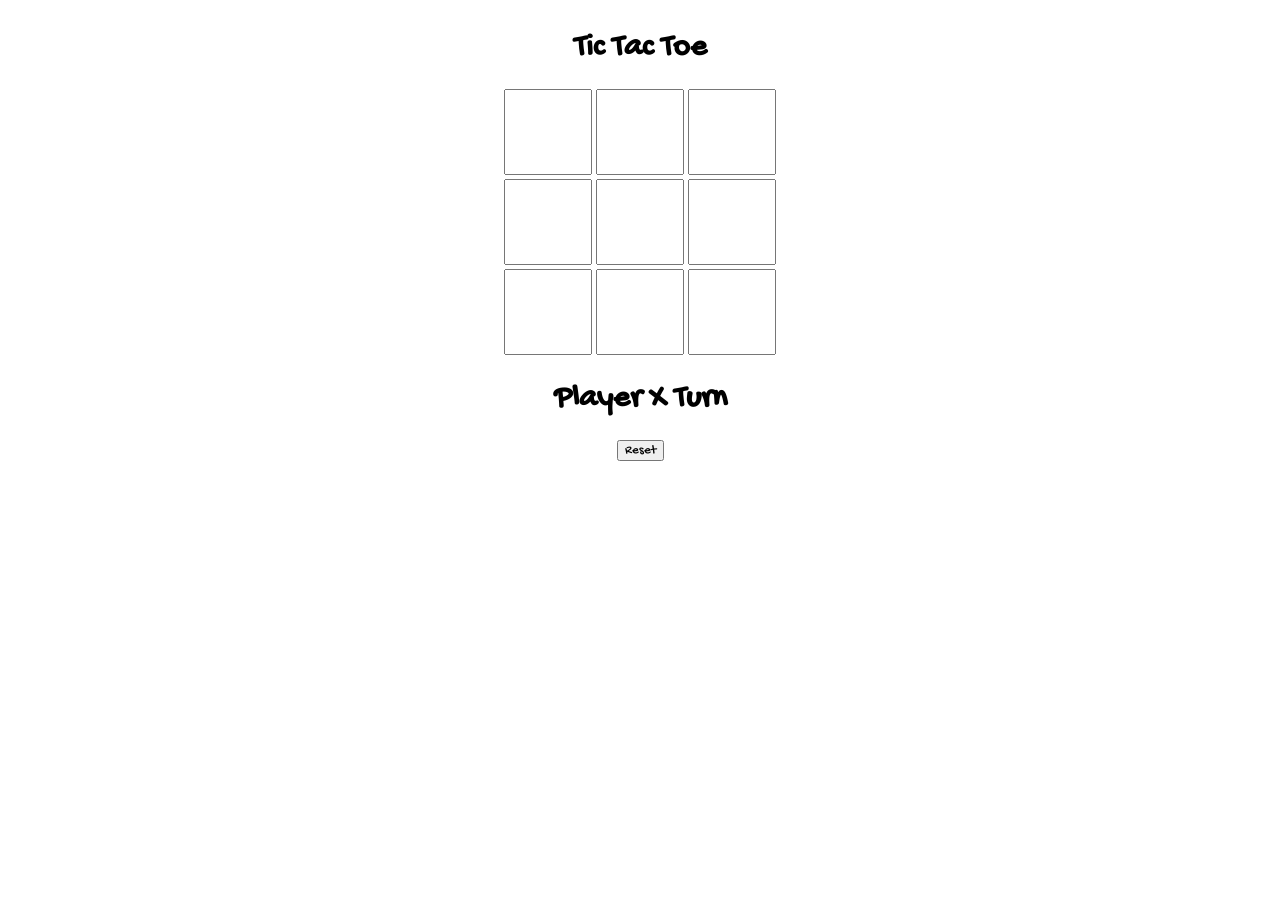
==== src/index.html @ f3642148 "change: dir" ====
<!DOCTYPE html>
<html lang="en">
<head>
    <meta charset="UTF-8">
    <meta http-equiv="X-UA-Compatible" content="IE=edge">
    <meta name="viewport" content="width=device-width, initial-scale=1.0">
    <title>Document</title>
    <link rel="stylesheet" href="style.css">
</head>
<body>
    <div class="container">
        <h1 class="text-center">Tic Tac Toe</h1>
        <div class="grid">
            <div class="row">
                <input type="text" class="cell" id="cell1" onclick="cell1Click()" readonly/>
                <input type="text" class="cell" id="cell2" onclick="cell2Click()" readonly/>
                <input type="text" class="cell" id="cell3" onclick="cell3Click()" readonly/>
            </div>
            <div class="row">
                <input type="text" class="cell" id="cell4" onclick="cell4Click()" readonly/>
                <input type="text" class="cell" id="cell5" onclick="cell5Click()" readonly/>
                <input type="text" class="cell" id="cell6" onclick="cell6Click()" readonly/>
            </div>
            <div class="row">
                <input type="text" class="cell" id="cell7" onclick="cell7Click()" readonly/>
                <input type="text" class="cell" id="cell8" onclick="cell8Click()" readonly/>
                <input type="text" class="cell" id="cell9" onclick="cell9Click()" readonly/>
            </div>
        </div>
        <div class="text-center">
            <h1 class="game-status" id="game-status-text">Player X Turn</h1>
        </div>
        <div class="text-center">
            <button class="reset-btn" onclick="reset()">Reset</button>
        </div>
    </div>
    <script src="script.js"></script>
</body>
</html>
---- src/style.css ----
@import url('https://fonts.googleapis.com/css2?family=Gochi+Hand&display=swap');
body{
    display: flex;
    justify-content: center;
    align-items: center;
    font-family: 'Gochi Hand', cursive;
}
.text-center{
    display: flex;
    justify-content: center;
    align-items: center;
}
.row{
    margin-bottom: 4px;
}
.cell{
    width: 5rem;
    height: 5rem;
    margin-top: 0;
    font-family: 'Gochi Hand', cursive;
    font-size: 3rem;
    text-align: center;
}
.reset-btn{
    font-family: 'Gochi Hand', cursive;
}
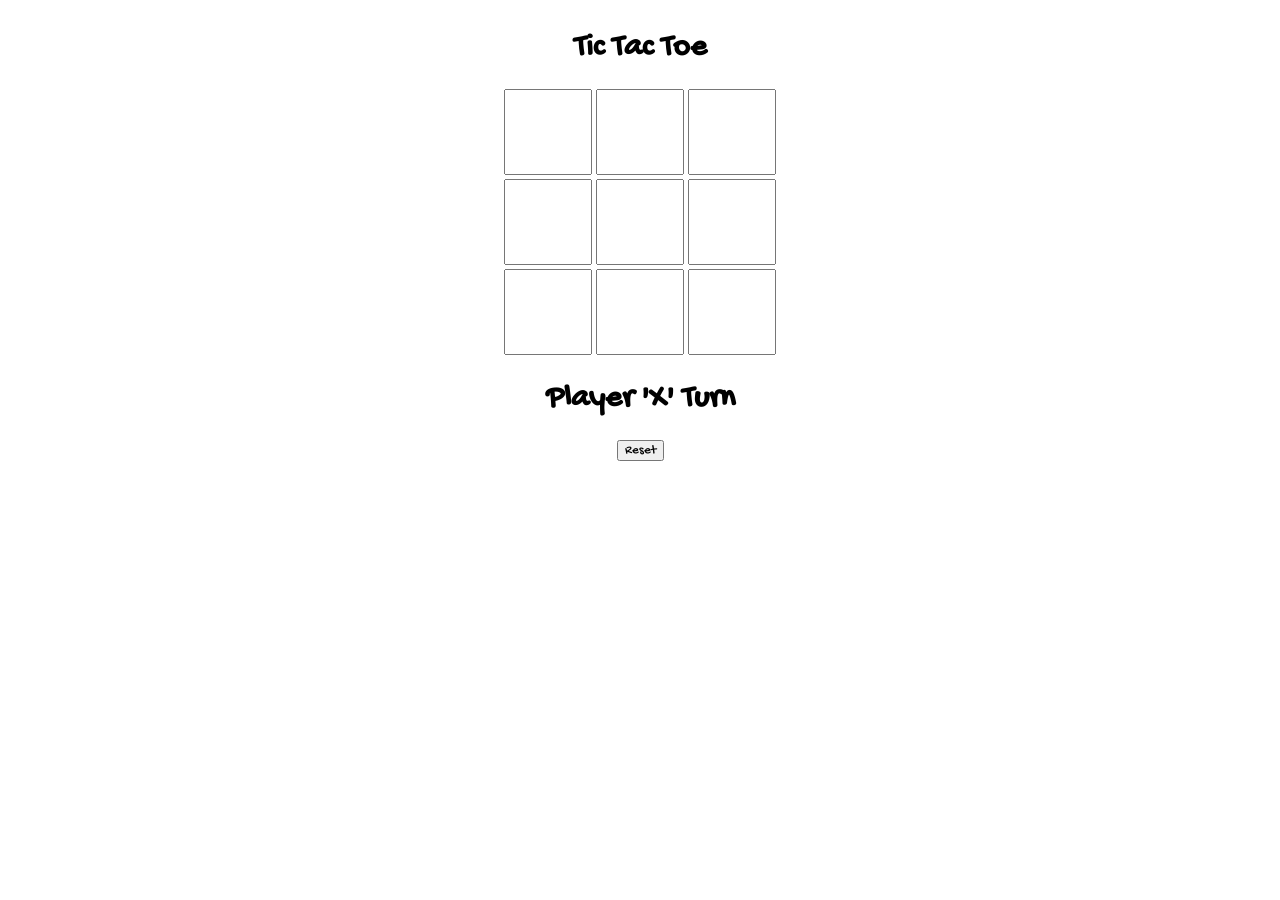
==== commit ef473af5: "break code in function" ====
--- a/src/index.html
+++ b/src/index.html
@@ -28,7 +28,7 @@
             </div>
         </div>
         <div class="text-center">
-            <h1 class="game-status" id="game-status-text">Player X Turn</h1>
+            <h1 class="game-status" id="game-status-text">Player 'X' Turn</h1>
         </div>
         <div class="text-center">
             <button class="reset-btn" onclick="reset()">Reset</button>
